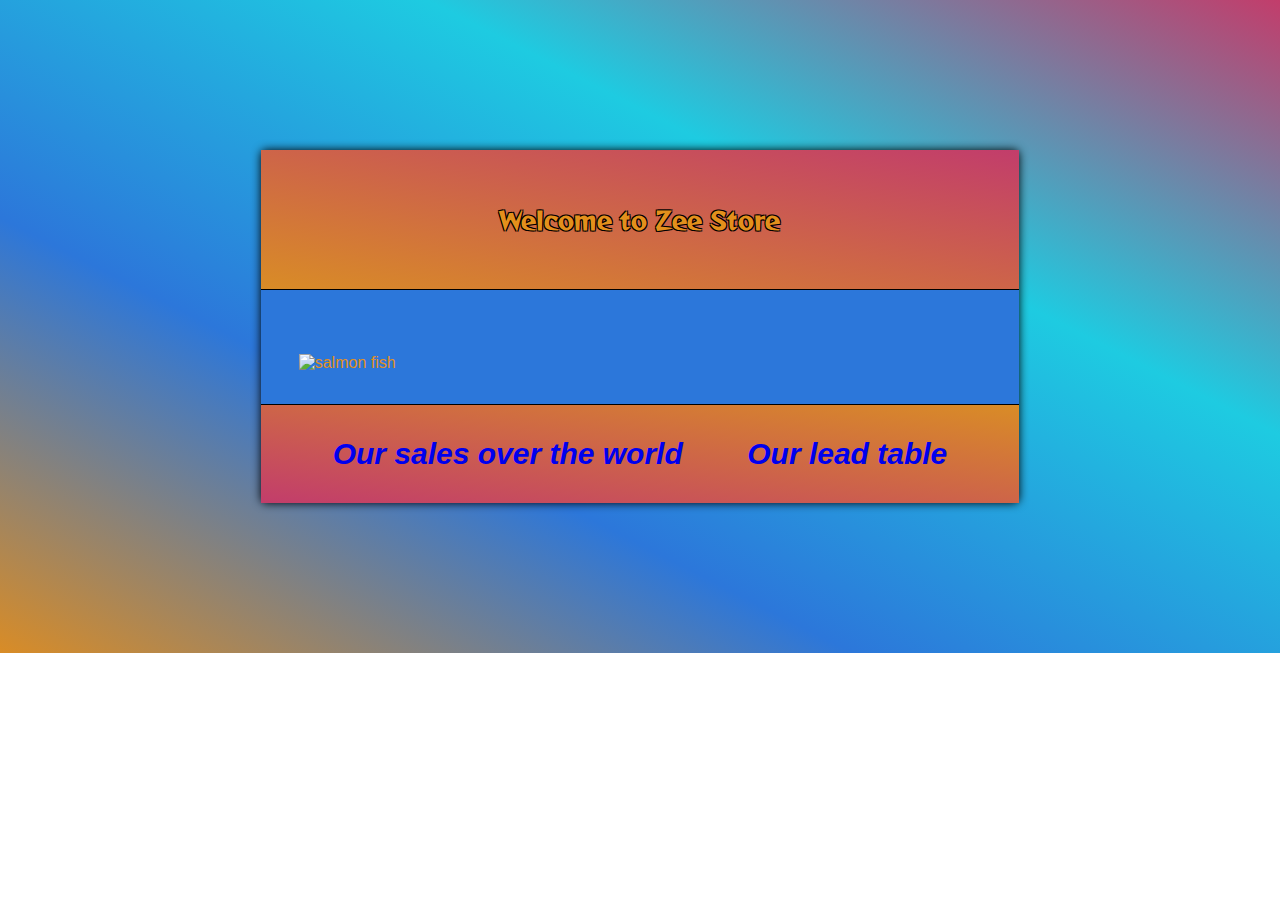
==== index.html @ 78a7b2db "added a script files as some html files and edited the css file with a gitint file" ====
<!DOCTYPE html>
<html lang="en">
<head>
    <meta charset="UTF-8">
    <meta http-equiv="X-UA-Compatible" content="IE=edge">
    <meta name="viewport" content="width=device-width, initial-scale=1.0">
    <title>Zee Store</title>
    <link rel="preconnect" href="https://fonts.gstatic.com">
<link href="https://fonts.googleapis.com/css2?family=Reggae+One&display=swap" rel="stylesheet">
    <link rel="stylesheet" href="./style.css">
</head>
<body>
    <div class="box">
        <div class="bHead">
            <h2>Welcome to Zee Store</h2>
        </div>
        <div class="bBody">
            <img src="https://images.thefishsite.com/fish/articles/processing/salmon-fillet.jpeg?profile=article-full" alt="salmon fish" 
            style="margin-left: auto;margin-right: auto;width: 100%;">
        </div>
        <div class="bFoot">
            <a href="./store.html">Our sales over the world</a>
            <a href="./tableOfContent.html">Our lead table</a>
        </div>
    </div>
</body>
</html>
---- style.css ----
*{
    font-family: 'Lexend Mega', sans-serif;
}
body{
    background-image: linear-gradient(to left bottom, #C23D6B, #1ecbe1, #2c77da, #D98C26);
    color: #e3901c;
    background-repeat: no-repeat;
    background-size: cover;
}
.box{
    width: 60%;
    height: auto;
    background-color:#2c77da;
    box-shadow: black 0 0 10px;
    margin-left: auto;
    margin-right: auto;
    margin-top: 150px;
    margin-bottom: 150px;
    border-radius: 5px;
}
.bHead{
    width: 100%;
    background-image: linear-gradient(to left bottom, #C23D6B, #D98C26);
    border-bottom: 1px solid black;
    text-align: center;
    padding-top: 2em;
    padding-bottom: 2em;
}
.bBody{
    width: 90%;
    margin-left: auto;
    margin-right: auto;
    margin-top: 2em;
    padding: 2em;
}
ul{
    list-style-type: none;
}
li{
    font-size: 15px;
    font-weight: bold;
    padding: 10px;
}
.bFoot{
    width: 100%;
    background-image: linear-gradient(to right top, #C23D6B, #D98C26);
    border-top: 1px solid black;
    text-align: center;
    padding-top: 2em;
    padding-bottom: 2em;
    position: relative;
    bottom: 0px;
}
h2, h3 , li:last-child{
    font-family: 'Reggae One', cursive;
    text-shadow:-1px -1px 0 #000,  
                1px -1px 0 #000,
                -1px 1px 0 #000,
                1px 1px 0 #000;
}
a{
    text-decoration: none;
    font-size: 30px;
    font-weight: 800;
    font-style: italic;
    padding: 30px;
}
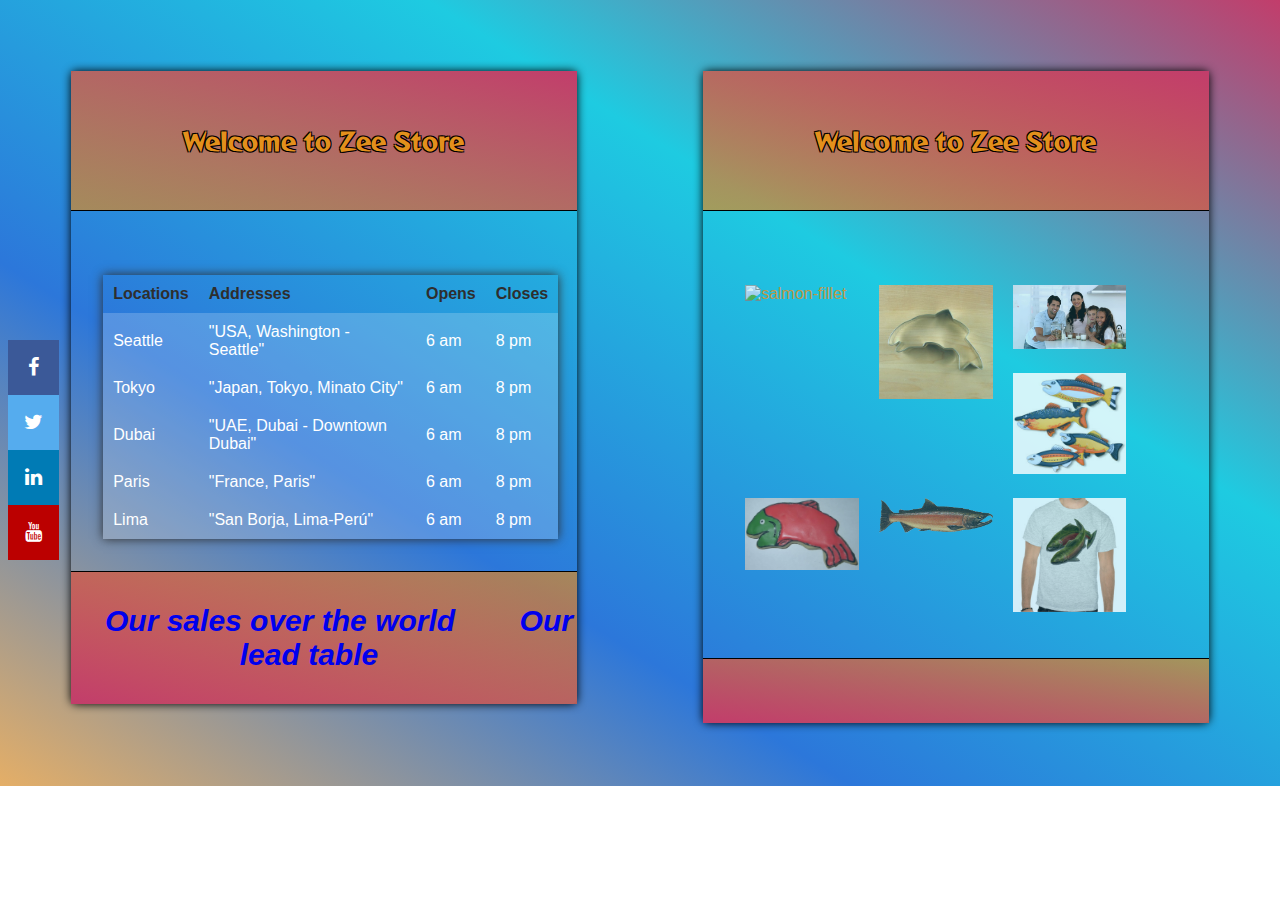
==== commit f212b141: "edited the index page and the css file again" ====
--- a/index.html
+++ b/index.html
@@ -6,22 +6,116 @@
     <meta name="viewport" content="width=device-width, initial-scale=1.0">
     <title>Zee Store</title>
     <link rel="preconnect" href="https://fonts.gstatic.com">
-<link href="https://fonts.googleapis.com/css2?family=Reggae+One&display=swap" rel="stylesheet">
+    <link href="https://fonts.googleapis.com/css2?family=Reggae+One&display=swap" rel="stylesheet">
+    <link rel="stylesheet" href="https://cdnjs.cloudflare.com/ajax/libs/font-awesome/4.7.0/css/font-awesome.min.css">
     <link rel="stylesheet" href="./style.css">
 </head>
 <body>
-    <div class="box">
-        <div class="bHead">
+    <section class="icon-bar">
+        <a href="https://web.facebook.com/abdalazez.alsalahat" class="facebook"><i class="fa fa-facebook"></i></a> 
+        <a href="https://twitter.com/abd_alsalahat" class="twitter"><i class="fa fa-twitter"></i></a> 
+        <a href="https://www.linkedin.com/in/abd-alazez-a-alsalahat-5a7078146/" class="linkedin"><i class="fa fa-linkedin"></i></a>
+        <a href="https://www.youtube.com/watch?v=b0ahREpQqsM" class="youtube"><i class="fa fa-youtube"></i></a> 
+      </section>
+    <section class="box">
+        <section class="bHead">
             <h2>Welcome to Zee Store</h2>
-        </div>
-        <div class="bBody">
-            <img src="https://images.thefishsite.com/fish/articles/processing/salmon-fillet.jpeg?profile=article-full" alt="salmon fish" 
-            style="margin-left: auto;margin-right: auto;width: 100%;">
-        </div>
-        <div class="bFoot">
+        </section>
+        <section class="bBody">
+            <table>
+                <thead>
+                    <tr>
+                        <th>Locations</th>
+                        <th>Addresses</th>
+                        <th>Opens</th>
+                        <th>Closes</th>
+                    </tr>
+                </thead>
+                <tbody>
+                    <tr>
+                        <td>Seattle</td>
+                        <td>"USA, Washington - Seattle"</td>
+                        <td> 6 am</td>
+                        <td> 8 pm</td>
+                    </tr>
+                    <tr>
+                        <td>Tokyo</td>
+                        <td>"Japan, Tokyo, Minato City"</td>
+                        <td> 6 am</td>
+                        <td> 8 pm</td>
+                    </tr>
+                    <tr>
+                        <td>Dubai</td>
+                        <td>"UAE, Dubai - Downtown Dubai"</td>
+                        <td> 6 am</td>
+                        <td> 8 pm</td>
+                    </tr>
+                    <tr>
+                        <td>Paris</td>
+                        <td>"France, Paris"</td>
+                        <td> 6 am</td>
+                        <td> 8 pm</td>
+                    </tr>
+                    <tr>
+                        <td>Lima</td>
+                        <td>"San Borja, Lima-Perú"</td>
+                        <td> 6 am</td>
+                        <td> 8 pm</td>
+                    </tr>
+                </tbody>
+            </table>
+        </section>
+        <section class="bFoot">
             <a href="./store.html">Our sales over the world</a>
             <a href="./tableOfContent.html">Our lead table</a>
-        </div>
-    </div>
+        </section>
+    </section>
+    <section class="box">
+        <section class="bHead">
+            <h2>Welcome to Zee Store</h2>
+        </section>
+        <section class="bBody">
+            <section class="row">
+                <section class="column">
+                  <img src="https://images.thefishsite.com/fish/articles/processing/salmon-fillet.jpeg?profile=article-full" alt="salmon-fillet" style="width:100%" onclick="myFunction(this);">
+                </section>
+                <section class="column">
+                  <img src="./imgs/cutter.jpeg" alt="cutter" style="width:100%" onclick="myFunction(this);">
+                </section>
+                <section class="column">
+                  <img src="./imgs/family.jpg" alt="family" style="width:100%" onclick="myFunction(this);">
+                </section>
+                <section class="column">
+                    <img src="./imgs/fish.jpg" alt="fish" style="width:100%" onclick="myFunction(this);">
+                </section>
+                <section class="column">
+                <img src="./imgs/frosted-cookie.jpg" alt="frosted-cookie" style="width:100%" onclick="myFunction(this);">
+                </section>
+                <section class="column">
+                    <img src="./imgs/salmon.png" alt="salmon" style="width:100%" onclick="myFunction(this);">
+                </section>
+                <section class="column">
+                    <img src="./imgs/shirt.jpg" alt="shirt" style="width:100%" onclick="myFunction(this);">
+                </section>
+            </section>
+        </section>
+        <section class="bFoot">
+            <section class="container">
+                <span onclick="this.parentElement.style.display='none'" class="closebtn">&times;</span>
+                <img id="expandedImg" style="width:100%">
+                <section id="imgtext"></section>
+            </section>
+        </section>
+    </section>
 </body>
-</html>+</html>
+
+<script>
+    function myFunction(imgs) {
+        let expandImg = document.getElementById("expandedImg");
+        let imgText = document.getElementById("imgtext");
+        expandImg.src = imgs.src;
+        imgText.innerHTML = imgs.alt;
+        expandImg.parentElement.style.display = "block";
+    }
+</script>--- a/style.css
+++ b/style.css
@@ -3,25 +3,26 @@
     font-family: 'Lexend Mega', sans-serif;
 }
 body{
-    background-image: linear-gradient(to left bottom, #C23D6B, #1ecbe1, #2c77da, #D98C26);
+    background-image: linear-gradient(to left bottom, #C23D6B, #1ecbe1, #2c77da, rgba(217, 140, 38, 0.7));
     color: #e3901c;
     background-repeat: no-repeat;
     background-size: cover;
 }
 .box{
-    width: 60%;
+    width: 40%;
     height: auto;
-    background-color:#2c77da;
     box-shadow: black 0 0 10px;
     margin-left: auto;
     margin-right: auto;
     margin-top: 150px;
     margin-bottom: 150px;
     border-radius: 5px;
+    float: left;
+    margin: 5%;
 }
 .bHead{
     width: 100%;
-    background-image: linear-gradient(to left bottom, #C23D6B, #D98C26);
+    background-image: linear-gradient(to left bottom, #C23D6B, rgba(217, 140, 38, 0.7));
     border-bottom: 1px solid black;
     text-align: center;
     padding-top: 2em;
@@ -38,13 +39,14 @@
     list-style-type: none;
 }
 li{
-    font-size: 15px;
+    font-size: 20px;
     font-weight: bold;
     padding: 10px;
+    color: #C23D6B;
 }
 .bFoot{
     width: 100%;
-    background-image: linear-gradient(to right top, #C23D6B, #D98C26);
+    background-image: linear-gradient(to right top, #C23D6B, rgba(217, 140, 38, 0.7));
     border-top: 1px solid black;
     text-align: center;
     padding-top: 2em;
@@ -65,4 +67,98 @@
     font-weight: 800;
     font-style: italic;
     padding: 30px;
-}+}
+table {
+	width: 100%;
+	border-collapse: collapse;
+	overflow: hidden;
+	box-shadow: 0 0 10px #2e2e2e;
+}
+td {
+	padding: 10px;
+	background-color: rgba(255,255,255,0.2);
+	color: #fff;
+    position: relative;
+}
+thead th {
+    text-align: left;
+	padding: 10px;
+    color: #2e2e2e;   
+}
+th:hover, td:hover {
+    background-color: rgba(255,255,255,0.3);
+}
+.icon-bar {
+    position: fixed;
+    top: 50%;
+    -webkit-transform: translateY(-50%);
+    -ms-transform: translateY(-50%);
+    transform: translateY(-50%);
+} 
+.icon-bar a {
+    display: block;
+    text-align: center;
+    padding: 16px;
+    transition: all 0.3s ease;
+    color: white;
+    font-size: 20px;
+} 
+.icon-bar a:hover {
+    transform: scale(1.2);
+} 
+.facebook {
+    background: #3B5998;
+    color: white;
+}  
+.twitter {
+    background: #55ACEE;
+    color: white;
+} 
+.GitHub {
+    background: #000000;
+    color: white;
+} 
+.linkedin {
+    background: #007bb5;
+    color: white;
+} 
+.youtube {
+    background: #bb0000;
+    color: white;
+} 
+.column {
+    float: left;
+    width: 25%;
+    padding: 10px;
+}
+.column img {
+    opacity: 0.8; 
+    cursor: pointer; 
+}
+.column img:hover {
+    opacity: 1;
+}
+.row:after {
+    content: "";
+    display: table;
+    clear: both;
+}
+.container {
+    position: relative;
+    display: none;
+}
+#imgtext {
+    position: absolute;
+    bottom: 15px;
+    left: 15px;
+    color: white;
+    font-size: 20px;
+}
+.closebtn {
+    position: absolute;
+    top: 10px;
+    right: 15px;
+    color: white;
+    font-size: 35px;
+    cursor: pointer;
+}
